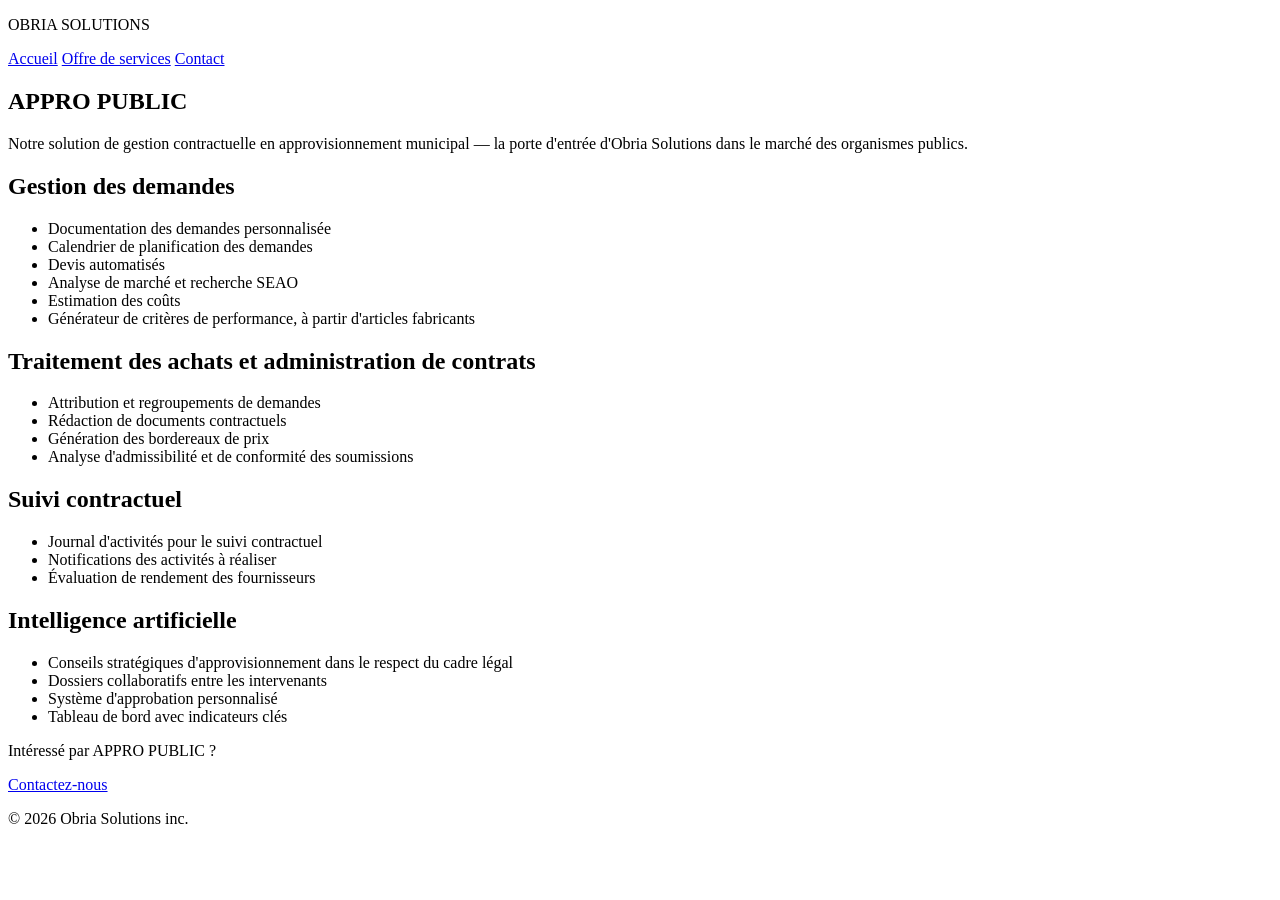
==== appropublic.html @ 103f169a "Structure HTML sémantique des 4 pages" ====
<!DOCTYPE html>
<html lang="fr">
<head>
  <meta charset="UTF-8">
  <meta name="viewport" content="width=device-width, initial-scale=1.0">
  <title>APPRO PUBLIC - Obria Solutions</title>
  <link rel="stylesheet" href="style.css">
</head>
<body>

  <header>
    <p>OBRIA SOLUTIONS</p>
    <nav>
      <a href="index.html">Accueil</a>
      <a href="offre-de-services.html">Offre de services</a>
      <a href="contact.html">Contact</a>
    </nav>
  </header>

  <main>

    <section>
      <h1>APPRO PUBLIC</h1>
      <p>Notre solution de gestion contractuelle en approvisionnement municipal — la porte d'entrée d'Obria Solutions dans le marché des organismes publics.</p>
    </section>

    <section>
      <h2>Gestion des demandes</h2>
      <ul>
        <li>Documentation des demandes personnalisée</li>
        <li>Calendrier de planification des demandes</li>
        <li>Devis automatisés</li>
        <li>Analyse de marché et recherche SEAO</li>
        <li>Estimation des coûts</li>
        <li>Générateur de critères de performance, à partir d'articles fabricants</li>
      </ul>
    </section>

    <section>
      <h2>Traitement des achats et administration de contrats</h2>
      <ul>
        <li>Attribution et regroupements de demandes</li>
        <li>Rédaction de documents contractuels</li>
        <li>Génération des bordereaux de prix</li>
        <li>Analyse d'admissibilité et de conformité des soumissions</li>
      </ul>
    </section>

    <section>
      <h2>Suivi contractuel</h2>
      <ul>
        <li>Journal d'activités pour le suivi contractuel</li>
        <li>Notifications des activités à réaliser</li>
        <li>Évaluation de rendement des fournisseurs</li>
      </ul>
    </section>

    <section>
      <h2>Intelligence artificielle</h2>
      <ul>
        <li>Conseils stratégiques d'approvisionnement dans le respect du cadre légal</li>
        <li>Dossiers collaboratifs entre les intervenants</li>
        <li>Système d'approbation personnalisé</li>
        <li>Tableau de bord avec indicateurs clés</li>
      </ul>
    </section>

    <section>
      <p>Intéressé par APPRO PUBLIC ?</p>
      <a href="contact.html">Contactez-nous</a>
    </section>

  </main>

  <footer>
    <p>&copy; 2026 Obria Solutions inc.</p>
  </footer>

</body>
</html>
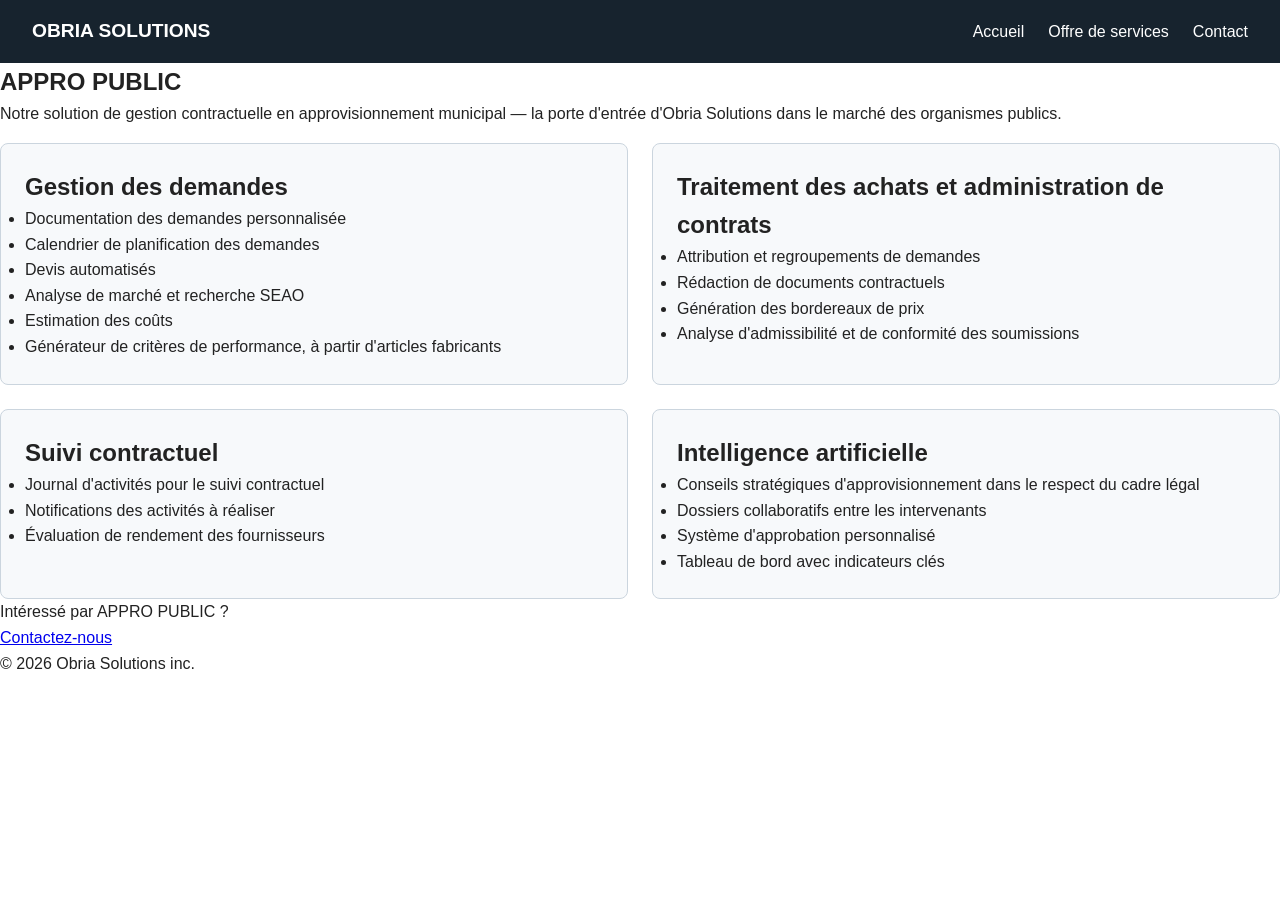
==== commit 58723d3b: "MIse en page CSS avec Flexbox et Grid" ====
--- a/appropublic.html
+++ b/appropublic.html
@@ -22,9 +22,12 @@
     <section>
       <h1>APPRO PUBLIC</h1>
       <p>Notre solution de gestion contractuelle en approvisionnement municipal — la porte d'entrée d'Obria Solutions dans le marché des organismes publics.</p>
+  
     </section>
+    
+    <div class="modules">
 
-    <section>
+    <section> 
       <h2>Gestion des demandes</h2>
       <ul>
         <li>Documentation des demandes personnalisée</li>
@@ -65,6 +68,8 @@
       </ul>
     </section>
 
+    </div>
+
     <section>
       <p>Intéressé par APPRO PUBLIC ?</p>
       <a href="contact.html">Contactez-nous</a>
--- a/style.css
+++ b/style.css
@@ -0,0 +1,93 @@
+* {
+  box-sizing: border-box;
+  margin: 0;
+  padding: 0;
+}
+
+body {
+  font-family: Arial, sans-serif;
+  line-height: 1.6;
+  color: #222;
+}
+
+header {
+  display: flex;
+  justify-content: space-between;
+  align-items: center;
+  padding: 1rem 2rem;
+  background-color: #17232E;
+  color: white;
+}
+
+header p {
+  font-weight: bold;
+  font-size: 1.2rem;
+}
+
+header nav {
+  display: flex;
+  gap: 1.5rem;
+}
+
+header nav a {
+  color: white;
+  text-decoration: none;
+}
+
+.valeurs {
+  display: grid;
+  grid-template-columns: repeat(3, 1fr);
+  gap: 1.5rem;
+  list-style: none;
+  margin-top: 1rem;
+}
+
+.valeurs li {
+  background-color: #F7F9FB;
+  border: 1px solid #CBD5DE;
+  border-radius: 8px;
+  padding: 1.5rem;
+}
+
+.equipe {
+  display: grid;
+  grid-template-columns: repeat(2, 1fr);
+  gap: 1.5rem;
+  margin-top: 1rem;
+}
+
+.equipe article {
+  background-color: #F7F9FB;
+  border: 1px solid #CBD5DE;
+  border-radius: 8px;
+  padding: 1.5rem;
+}
+
+.offre {
+  display: grid;
+  grid-template-columns: repeat(4, 1fr);
+  gap: 1.5rem;
+  list-style: none;
+  margin-top: 1rem;
+}
+
+.offre li {
+  background-color: #F7F9FB;
+  border: 1px solid #CBD5DE;
+  border-radius: 8px;
+  padding: 1.5rem;
+}
+
+.modules {
+  display: grid;
+  grid-template-columns: repeat(2, 1fr);
+  gap: 1.5rem;
+  margin-top: 1rem;
+}
+
+.modules section {
+  background-color: #F7F9FB;
+  border: 1px solid #CBD5DE;
+  border-radius: 8px;
+  padding: 1.5rem;
+}
